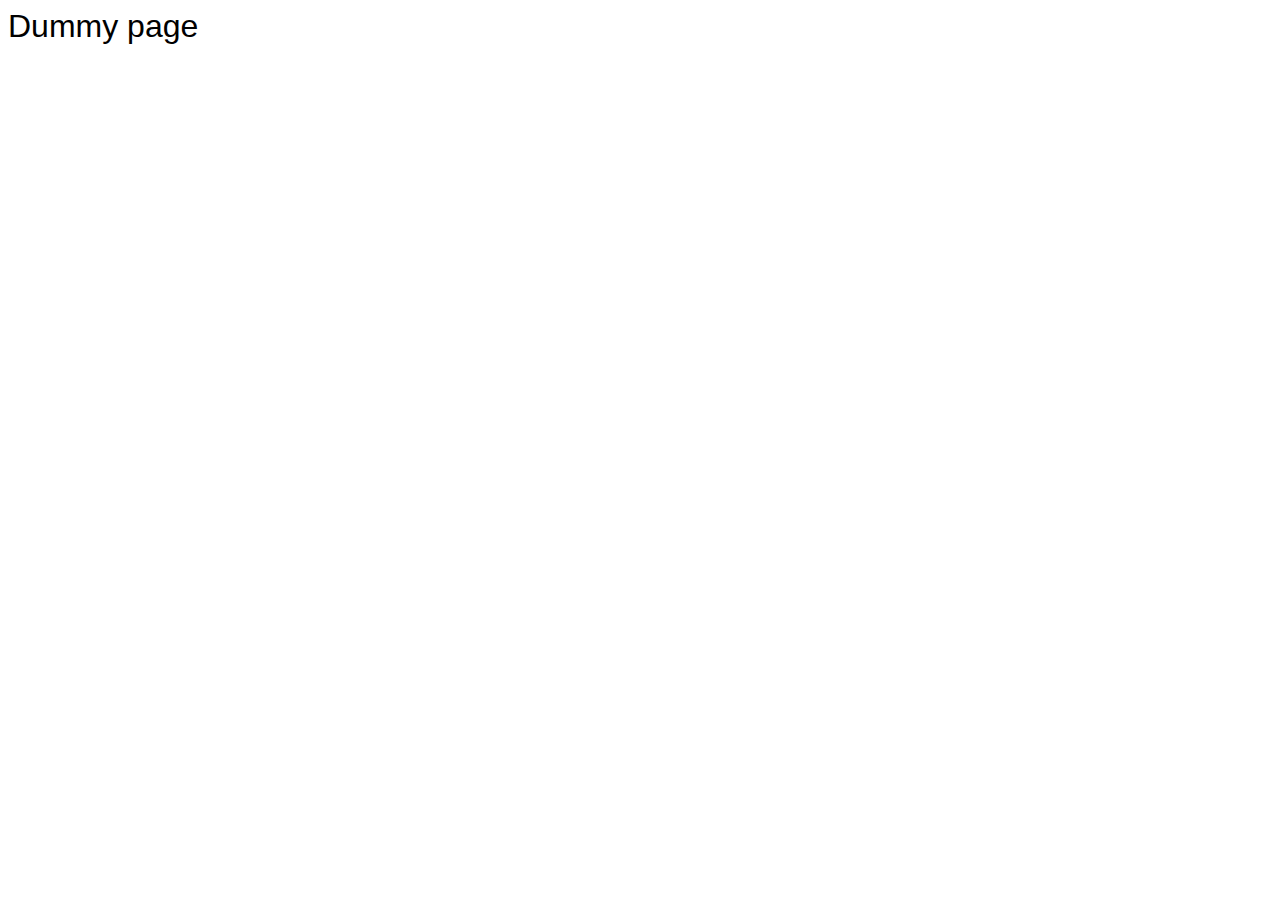
==== dummypage.html @ 7170ec18 "position" ====
<!DOCTYPE html>
<html>
    <head>

    </head>
    <body>
        <div style="font-family: arial;
                    font-size: xx-large;
                    text-align: censter
                    ;">

                    Dummy page

        </div>        

    </body>
</html>
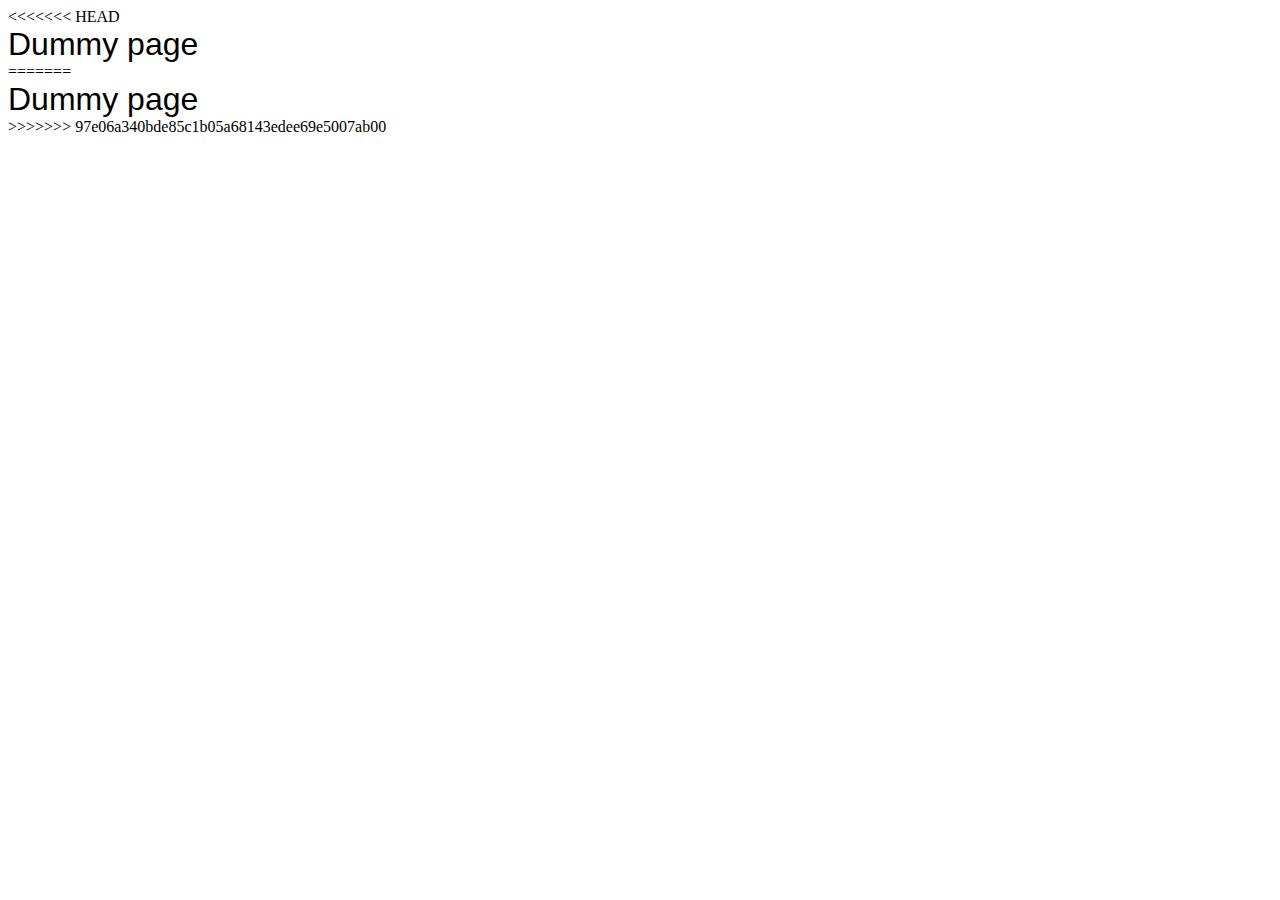
==== commit 77441918: "Merge branch 'master' of https://github.com/C0ding-R0nin/Morpheus_Tutorials_CSS" ====
--- a/dummypage.html
+++ b/dummypage.html
@@ -1,3 +1,4 @@
+<<<<<<< HEAD
 <!DOCTYPE html>
 <html>
     <head>
@@ -14,4 +15,22 @@
         </div>        
 
     </body>
+=======
+<!DOCTYPE html>
+<html>
+    <head>
+
+    </head>
+    <body>
+        <div style="font-family: arial;
+                    font-size: xx-large;
+                    text-align: censter
+                    ;">
+
+                    Dummy page
+
+        </div>        
+
+    </body>
+>>>>>>> 97e06a340bde85c1b05a68143edee69e5007ab00
 </html>